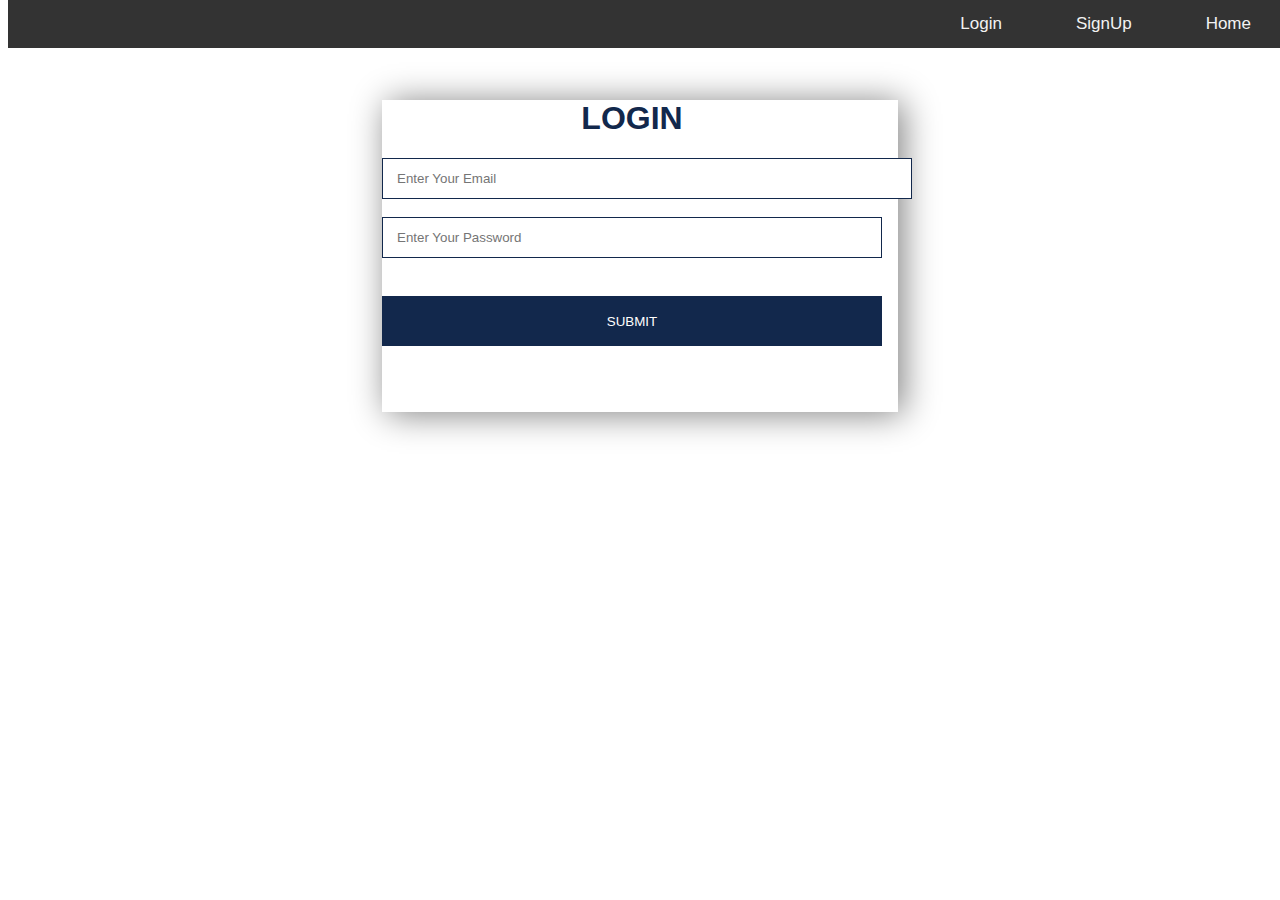
==== login.html @ cd7a502b "moviesApp" ====
<!DOCTYPE html>
<html lang="en">

    <head>
        <meta charset="UTF-8">
        <meta http-equiv="X-UA-Compatible" content="IE=edge">
        <meta name="viewport" content="width=device-width, initial-scale=1.0">
        <title>Login</title>
        <link href="https://cdn.jsdelivr.net/npm/bootstrap@5.2.3/dist/css/bootstrap.min.css" rel="stylesheet" integrity="sha384-rbsA2VBKQhggwzxH7pPCaAqO46MgnOM80zW1RWuH61DGLwZJEdK2Kadq2F9CUG65" crossorigin="anonymous">
        <style>

.nav {
  overflow: hidden;
  justify-content: end;
  background-color: #333;
  position: fixed;
  top: 0;
  width: 100%;
}
.nav a {
  float: right;
  display: block;
  color: #f2f2f2;
  text-align: center;
  padding: 14px 37px;
  text-decoration: none;
  font-size: 17px;
}
            * {
            font-family: 'Montserrat', sans-serif;
        }

        .expandable {
            visibility: collapse;
        }

        .expand-toggle:checked~* .expandable {
            visibility: visible;
        }

        #customer-login {
            margin-top: 100px;
        }

        .Form {
            width: 500px;
            color: #12284c;
            margin-bottom: 50px;
        }

        .recover-form {
            margin-bottom: 250px;
        }

        .Form_header>h1,
        p {
            text-align: center;
        }

        #B-day {
            width: 500px;
            height: 50px;
            border: 1px solid #12284c;
        }

        .Form_Ip {
            width: 500px;
            padding: 12px 14px;
            border: 1px solid #12284c;
        }

        button {
            cursor: pointer;
        }

        .Help_btn {
            cursor: pointer;
            background: transparent;
            border: none;
        }

        .End_btn {
            height: 50px;
            width: 500px;
            padding: 15px;
            border: 0px;
            margin: 20px 0px 0px;
            color: white;
            background-color: #12284c;
        }

        .Form_Invisible {
            opacity: 0;
        }

        .loyalty {
            background-color: #d1e8ee;
        }

        .centre {
            text-align: center;
            margin: 20px 0px;
            font-size: 12px;
        }
        .form2{
            box-shadow: 5px 2px 33px grey;
    width: 516px;
    height: 312px;
    margin: auto;
}
        </style>
    </head>

    <body>
        <div id="sort-buttons">
            <nav class="nav">
                <a class="nav-link active" aria-current="page" href="index.html">Home</a>
                <a class="nav-link" href="signup.html">SignUp</a>
                <a class="nav-link" href="#">Login</a>
              </nav>
            <!--Add sorting here-->
        </div>
        <div id="login-form-div" class="form2">
            <form id="customer-login" class="Form">
                <header class="Form_header">
                    <h1 >LOGIN</h1>
                    <p id="wrongPass" style="color: red;"></p>
                </header>
        
                <div class="Form_Box">
                    <input id="Email" type="email" class="Form_Ip" name="user_email" placeholder="Enter Your Email">
                    <label class="Form_Invisible" for="user_email">Email</label>
                </div>
        
                <div class="Form_Box" style="border: 1px solid #12284c; display: flex;">
                    <input id="Password" type="password" style="width: 330px; border: none;" class="Form_Ip" name="password"
                        placeholder="Enter Your Password">
                </div>
                <label class="Form_Invisible" for="password">Password</label>
                <input class="End_btn" type="submit" value="SUBMIT" />
                </form>
        </div>
    </body>

</html>
<script src="./scripts/login.js"></script>
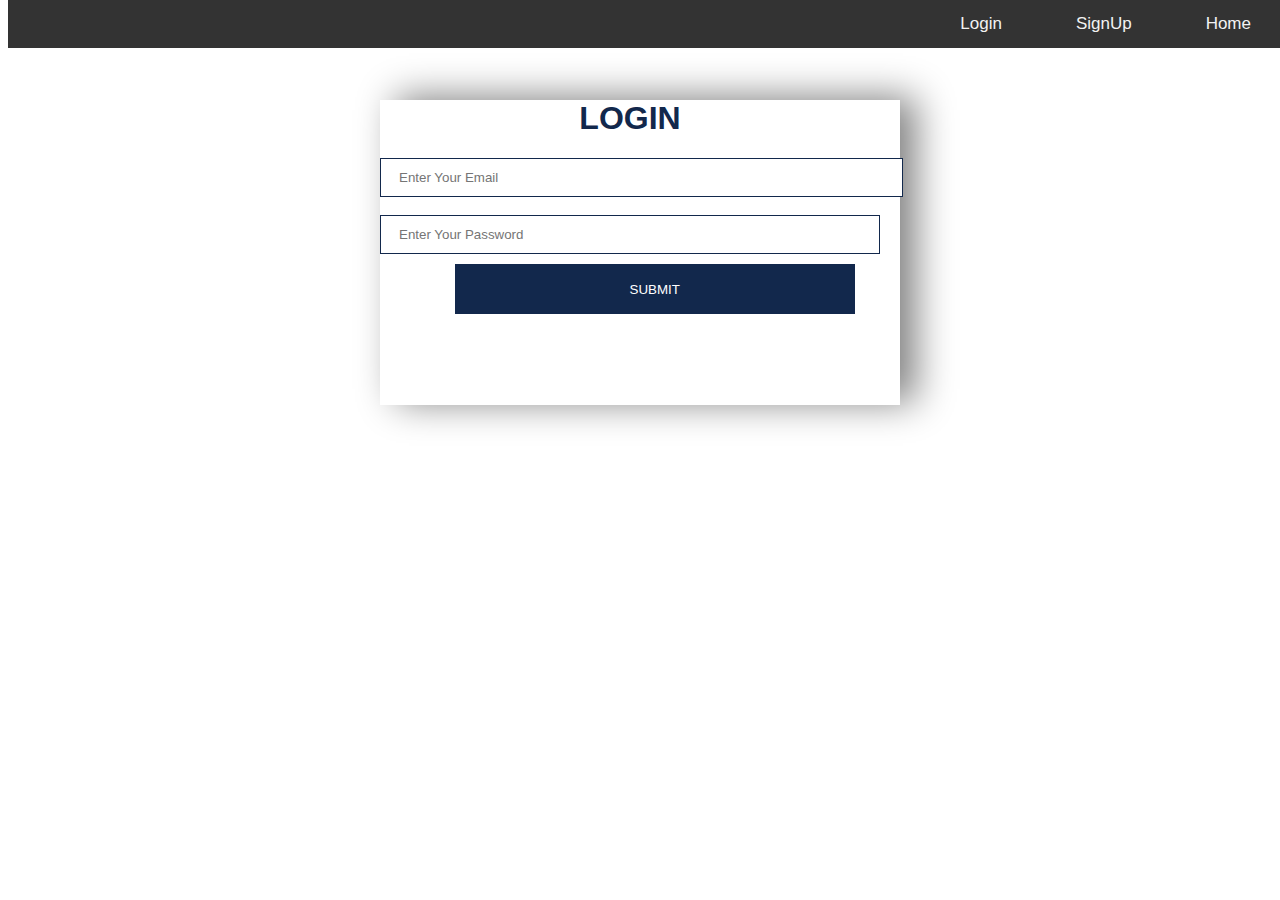
==== commit e7e39b50: "moviesapp" ====
--- a/login.html
+++ b/login.html
@@ -7,108 +7,7 @@
         <meta name="viewport" content="width=device-width, initial-scale=1.0">
         <title>Login</title>
         <link href="https://cdn.jsdelivr.net/npm/bootstrap@5.2.3/dist/css/bootstrap.min.css" rel="stylesheet" integrity="sha384-rbsA2VBKQhggwzxH7pPCaAqO46MgnOM80zW1RWuH61DGLwZJEdK2Kadq2F9CUG65" crossorigin="anonymous">
-        <style>
-
-.nav {
-  overflow: hidden;
-  justify-content: end;
-  background-color: #333;
-  position: fixed;
-  top: 0;
-  width: 100%;
-}
-.nav a {
-  float: right;
-  display: block;
-  color: #f2f2f2;
-  text-align: center;
-  padding: 14px 37px;
-  text-decoration: none;
-  font-size: 17px;
-}
-            * {
-            font-family: 'Montserrat', sans-serif;
-        }
-
-        .expandable {
-            visibility: collapse;
-        }
-
-        .expand-toggle:checked~* .expandable {
-            visibility: visible;
-        }
-
-        #customer-login {
-            margin-top: 100px;
-        }
-
-        .Form {
-            width: 500px;
-            color: #12284c;
-            margin-bottom: 50px;
-        }
-
-        .recover-form {
-            margin-bottom: 250px;
-        }
-
-        .Form_header>h1,
-        p {
-            text-align: center;
-        }
-
-        #B-day {
-            width: 500px;
-            height: 50px;
-            border: 1px solid #12284c;
-        }
-
-        .Form_Ip {
-            width: 500px;
-            padding: 12px 14px;
-            border: 1px solid #12284c;
-        }
-
-        button {
-            cursor: pointer;
-        }
-
-        .Help_btn {
-            cursor: pointer;
-            background: transparent;
-            border: none;
-        }
-
-        .End_btn {
-            height: 50px;
-            width: 500px;
-            padding: 15px;
-            border: 0px;
-            margin: 20px 0px 0px;
-            color: white;
-            background-color: #12284c;
-        }
-
-        .Form_Invisible {
-            opacity: 0;
-        }
-
-        .loyalty {
-            background-color: #d1e8ee;
-        }
-
-        .centre {
-            text-align: center;
-            margin: 20px 0px;
-            font-size: 12px;
-        }
-        .form2{
-            box-shadow: 5px 2px 33px grey;
-    width: 516px;
-    height: 312px;
-    margin: auto;
-}
-        </style>
+        <link rel="stylesheet" href="./styles/login.css">
     </head>
 
     <body>
--- a/styles/login.css
+++ b/styles/login.css
@@ -0,0 +1,107 @@
+.nav {
+    overflow: hidden;
+    justify-content: end;
+    background-color: #333;
+    position: fixed;
+    top: 0;
+    width: 100%;
+}
+
+.nav a {
+    float: right;
+    display: block;
+    color: #f2f2f2;
+    text-align: center;
+    padding: 14px 37px;
+    text-decoration: none;
+    font-size: 17px;
+}
+.Form_Box {
+    text-align: right;
+}
+
+* {
+    font-family: 'Montserrat', sans-serif;
+}
+
+.expandable {
+    visibility: collapse;
+}
+
+.expand-toggle:checked~* .expandable {
+    visibility: visible;
+}
+
+#customer-login {
+    margin-top: 100px;
+}
+
+.Form {
+    width: 500px;
+    color: #12284c;
+    margin-bottom: 50px;
+    /* text-align: center; */
+}
+
+.recover-form {
+    margin-bottom: 250px;
+}
+
+.Form_header>h1,
+p {
+    text-align: center;
+}
+
+#B-day {
+    width: 500px;
+    height: 50px;
+    border: 1px solid #12284c;
+}
+
+.Form_Ip {
+    width: 485px;
+    padding: 11px 18px;
+    border: 1px solid #12284c;
+}
+
+button {
+    cursor: pointer;
+}
+
+.Help_btn {
+    cursor: pointer;
+    background: transparent;
+    border: none;
+}
+
+.End_btn {
+    height: 50px;
+    width: 80%;
+    padding: 15px;
+    border: 0px;
+    margin: 10px auto;
+    color: white;
+    background-color: #12284c;
+}
+
+.Form_Invisible {
+    opacity: 0;
+}
+
+.loyalty {
+    background-color: #d1e8ee;
+}
+
+.centre {
+    text-align: center;
+    margin: 20px 0px;
+    font-size: 12px;
+}
+
+.form2 {
+    box-shadow: 16px -3px 36px grey;
+    width: 520px;
+    height: 305px;
+    margin: auto;
+    margin-top: 7%;
+}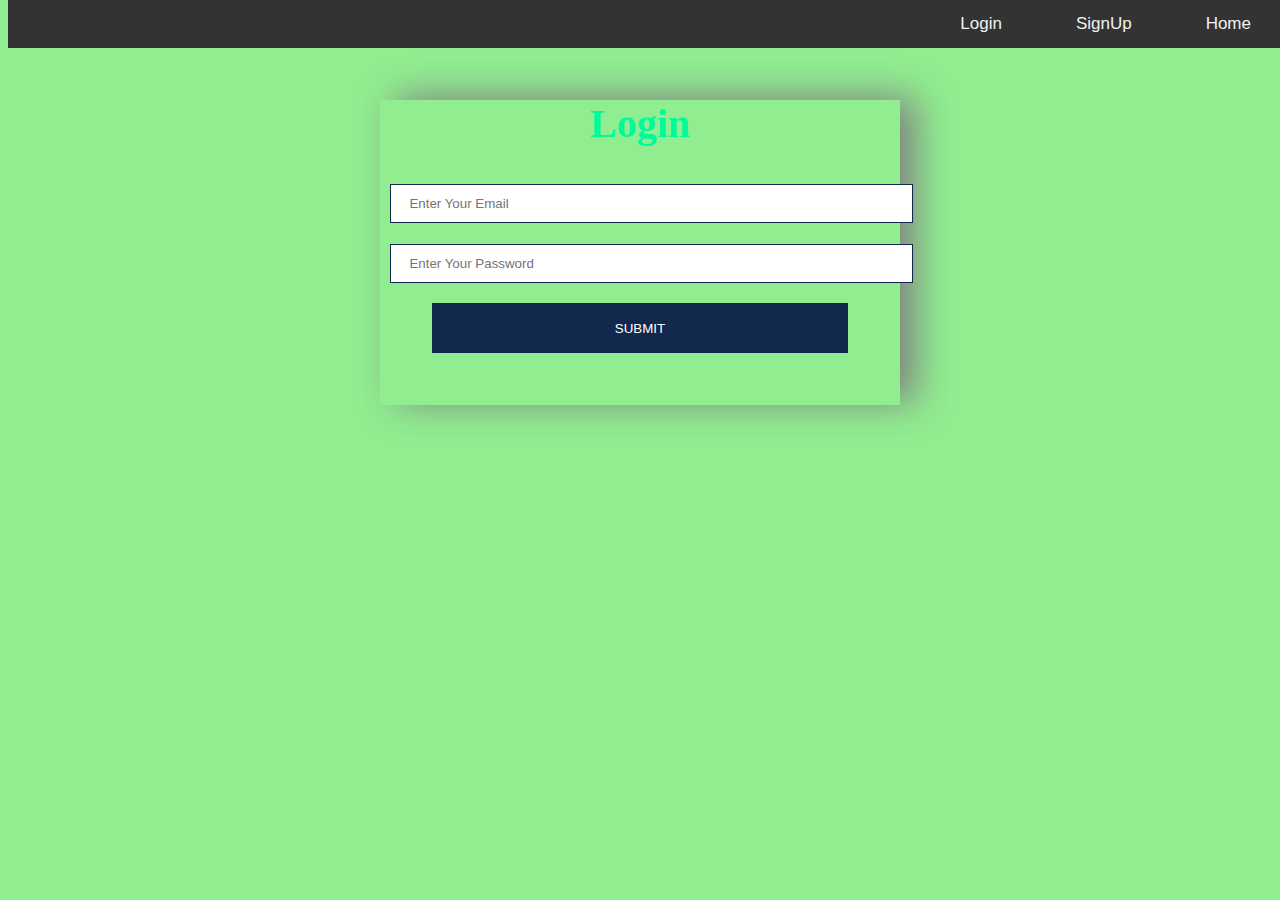
==== commit 8ca2bd1a: "moviesapp" ====
--- a/login.html
+++ b/login.html
@@ -22,20 +22,18 @@
         <div id="login-form-div" class="form2">
             <form id="customer-login" class="Form">
                 <header class="Form_header">
-                    <h1 >LOGIN</h1>
+                    <h1 >Login</h1>
                     <p id="wrongPass" style="color: red;"></p>
                 </header>
         
                 <div class="Form_Box">
-                    <input id="Email" type="email" class="Form_Ip" name="user_email" placeholder="Enter Your Email">
-                    <label class="Form_Invisible" for="user_email">Email</label>
+                    <input id="Email" type="email" class="Form_Ip" name="user_email" placeholder="Enter Your Email"  required="required">
                 </div>
         
-                <div class="Form_Box" style="border: 1px solid #12284c; display: flex;">
-                    <input id="Password" type="password" style="width: 330px; border: none;" class="Form_Ip" name="password"
-                        placeholder="Enter Your Password">
+                <div class="Form_Box">
+                    <input id="Password" type="password" class="Form_Ip" name="password"
+                        placeholder="Enter Your Password"  required="required">
                 </div>
-                <label class="Form_Invisible" for="password">Password</label>
                 <input class="End_btn" type="submit" value="SUBMIT" />
                 </form>
         </div>
--- a/styles/login.css
+++ b/styles/login.css
@@ -1,3 +1,41 @@
+@keyframes color {
+    0%   { background: #33CCCC; }
+    20%  { background: #33CC36; }
+    40%  { background: #B8CC33; }
+    60%  { background: #FCCA00; }
+    80%  { background: #33CC36; }
+    100% { background: #33CCCC; }
+  }
+  
+  body {
+    background: #33CCCC; /* Fallback */
+    animation: color 9s infinite linear;
+    text-align: center;
+  }
+  h1 {
+    text-align: center;
+    font-family: 'Kavoon', sans-serif;
+    font-size: 2.5em;
+    color: white;
+  }
+
+
+
+
+
+
+
+* {
+    font-family: 'Montserrat', sans-serif;
+}
+@media only screen and (max-width: 600px) {
+    body {
+      background-color: lightblue;
+    }
+  }
+  body {
+    background-color: lightgreen;
+  }
 .nav {
     overflow: hidden;
     justify-content: end;
@@ -16,13 +54,8 @@
     text-decoration: none;
     font-size: 17px;
 }
-.Form_Box {
-    text-align: right;
-}
 
-* {
-    font-family: 'Montserrat', sans-serif;
-}
+
 
 .expandable {
     visibility: collapse;
@@ -37,10 +70,10 @@
 }
 
 .Form {
-    width: 500px;
+    width: 100%;
     color: #12284c;
     margin-bottom: 50px;
-    /* text-align: center; */
+    text-align: center;
 }
 
 .recover-form {
@@ -49,7 +82,9 @@
 
 .Form_header>h1,
 p {
+    font-family: initial;
     text-align: center;
+    color: mediumspringgreen;
 }
 
 #B-day {
@@ -61,6 +96,7 @@
 .Form_Ip {
     width: 485px;
     padding: 11px 18px;
+    margin: 2%;
     border: 1px solid #12284c;
 }
 
@@ -104,4 +140,8 @@
     height: 305px;
     margin: auto;
     margin-top: 7%;
+}
+
+.Form_Box{
+    text-align: center;
 }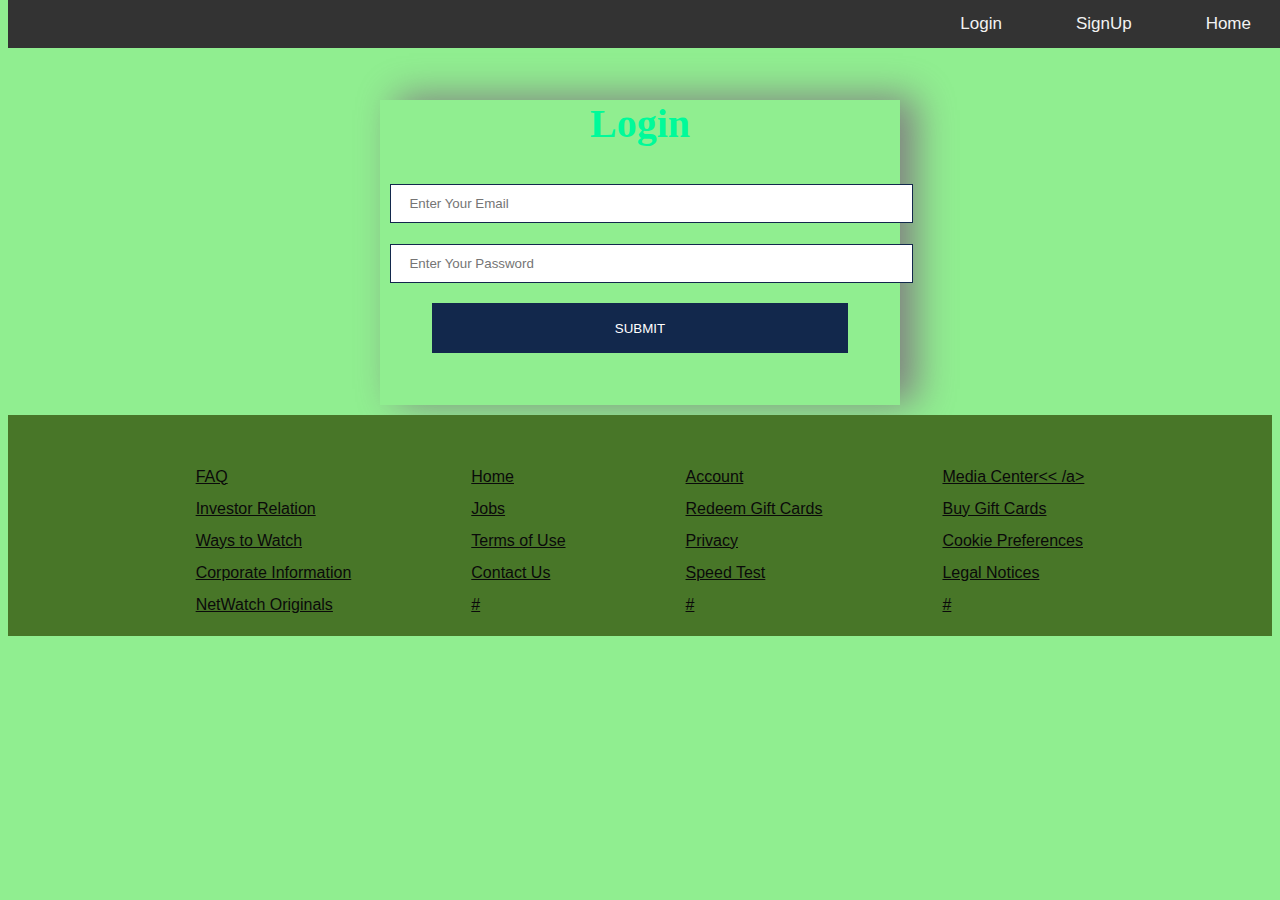
==== commit b7146471: "code" ====
--- a/login.html
+++ b/login.html
@@ -37,6 +37,50 @@
                 <input class="End_btn" type="submit" value="SUBMIT" />
                 </form>
         </div>
+
+
+        
+  <!-- Footer -->
+  <div class="footer">
+    <div class="footercon">
+      <div class="flex1">
+      </div>
+      <ul class="list1">
+        <li><a href="">FAQ</a></li>
+        <li><a href="">Investor Relation</a></li>
+        <li><a href="">Ways to Watch</a></li>
+        <li><a href="">Corporate Information</a></li>
+        <li><a href="">NetWatch Originals</a></li>
+      </ul>
+      <ul class="list1">
+        <li><a href="">Home</a></li>
+        <li><a href="">Jobs</a></li>
+        <li><a href="">Terms of Use</a></li>
+        <li><a href="">Contact Us</a></li>
+        <li><a href="">#</a></li>
+      </ul>
+      <ul class="list1">
+        <li><a href="">Account</a></li>
+        <li><a href="">Redeem Gift Cards</a></li>
+        <li><a href="">Privacy</a></li>
+        <li><a href="">Speed Test</a></li>
+        <li><a href="">#</a></li>
+      </ul>
+      <ul class="list1">
+        <li><a href="">Media Center<< /a>
+        </li>
+        <li><a href="">Buy Gift Cards</a></li>
+        <li><a href="">Cookie Preferences</a></li>
+        <li><a href="">Legal Notices</a></li>
+        <li><a href="">#</a></li>
+      </ul>
+
+    </div>
+  </div>
+
+
+
+
     </body>
 
 </html>
--- a/styles/login.css
+++ b/styles/login.css
@@ -144,4 +144,119 @@
 
 .Form_Box{
     text-align: center;
-}+}
+
+
+
+
+/* footer */
+.footer {
+    display: flex;
+    flex-direction: column;
+    width: 100%;
+    min-height: 221px;
+    background-color: #487628;
+    margin-top: 10px;
+    flex-wrap: wrap;
+    align-items: center;
+    justify-content: space-around;
+  
+  }
+  
+  .footercon {
+    display: flex;
+    flex-direction: row;
+    width: 100%;
+    justify-content: center;
+    align-items: center;
+    flex-wrap: wrap;
+    min-height: 50px;
+    background-color: transparent;
+  }
+  
+  .footer .flex1 {
+    color: #999;
+    ;
+    justify-content: space-around;
+    align-items: flex-start;
+    display: flex;
+    flex-direction: row;
+    flex-wrap: wrap;
+    width: 100%;
+    font-size: 17px;
+    min-height: 30px;
+  
+  }
+  
+  .footer .flex1 h5 {
+    align-self: flex-start;
+  }
+  
+  .list1 {
+    color: white;
+    display: flex;
+    flex-direction: column;
+    flex-wrap: wrap;
+    align-items: flex-start;
+    justify-items: flex-start;
+    align-self: center;
+    justify-content: center;
+    min-height: 50px;
+    font-size: 13px;
+    padding: 0px 70px;
+    text-align: left;
+  }
+  
+  .list1 li {
+    font-size: 13px;
+    margin: 7px -10px;
+    list-style-type: none;
+    text-align: left;
+    display: flex;
+    flex-direction: column;
+    flex-wrap: wrap;
+    align-items: flex-start;
+    justify-items: center;
+    align-self: flex-start;
+    justify-content: center;
+  }
+  
+  .list1 li a {
+    color: #0a0a0a;
+    /* text-decoration: none; */
+    font-size: 16px;
+  }
+  
+  li a {
+    font-size: 13px;
+    text-align: center;
+    color: #999;
+  }
+  
+  
+  .footertxt {
+    color: white;
+    display: flex;
+    flex-direction: row;
+    align-items: flex-end;
+    justify-content: flex-end;
+  }
+  
+  .end {
+    width: 100%;
+    min-height: 50px;
+    background-color: black;
+    justify-content: space-around;
+    align-items: flex-start;
+    display: flex;
+    flex-direction: row;
+    flex-wrap: wrap;
+    color: #999;
+    margin-top: -60px;
+  }
+  
+  .end h2 {
+    display: flex;
+    flex-direction: row;
+    font-size: 16px;
+  }